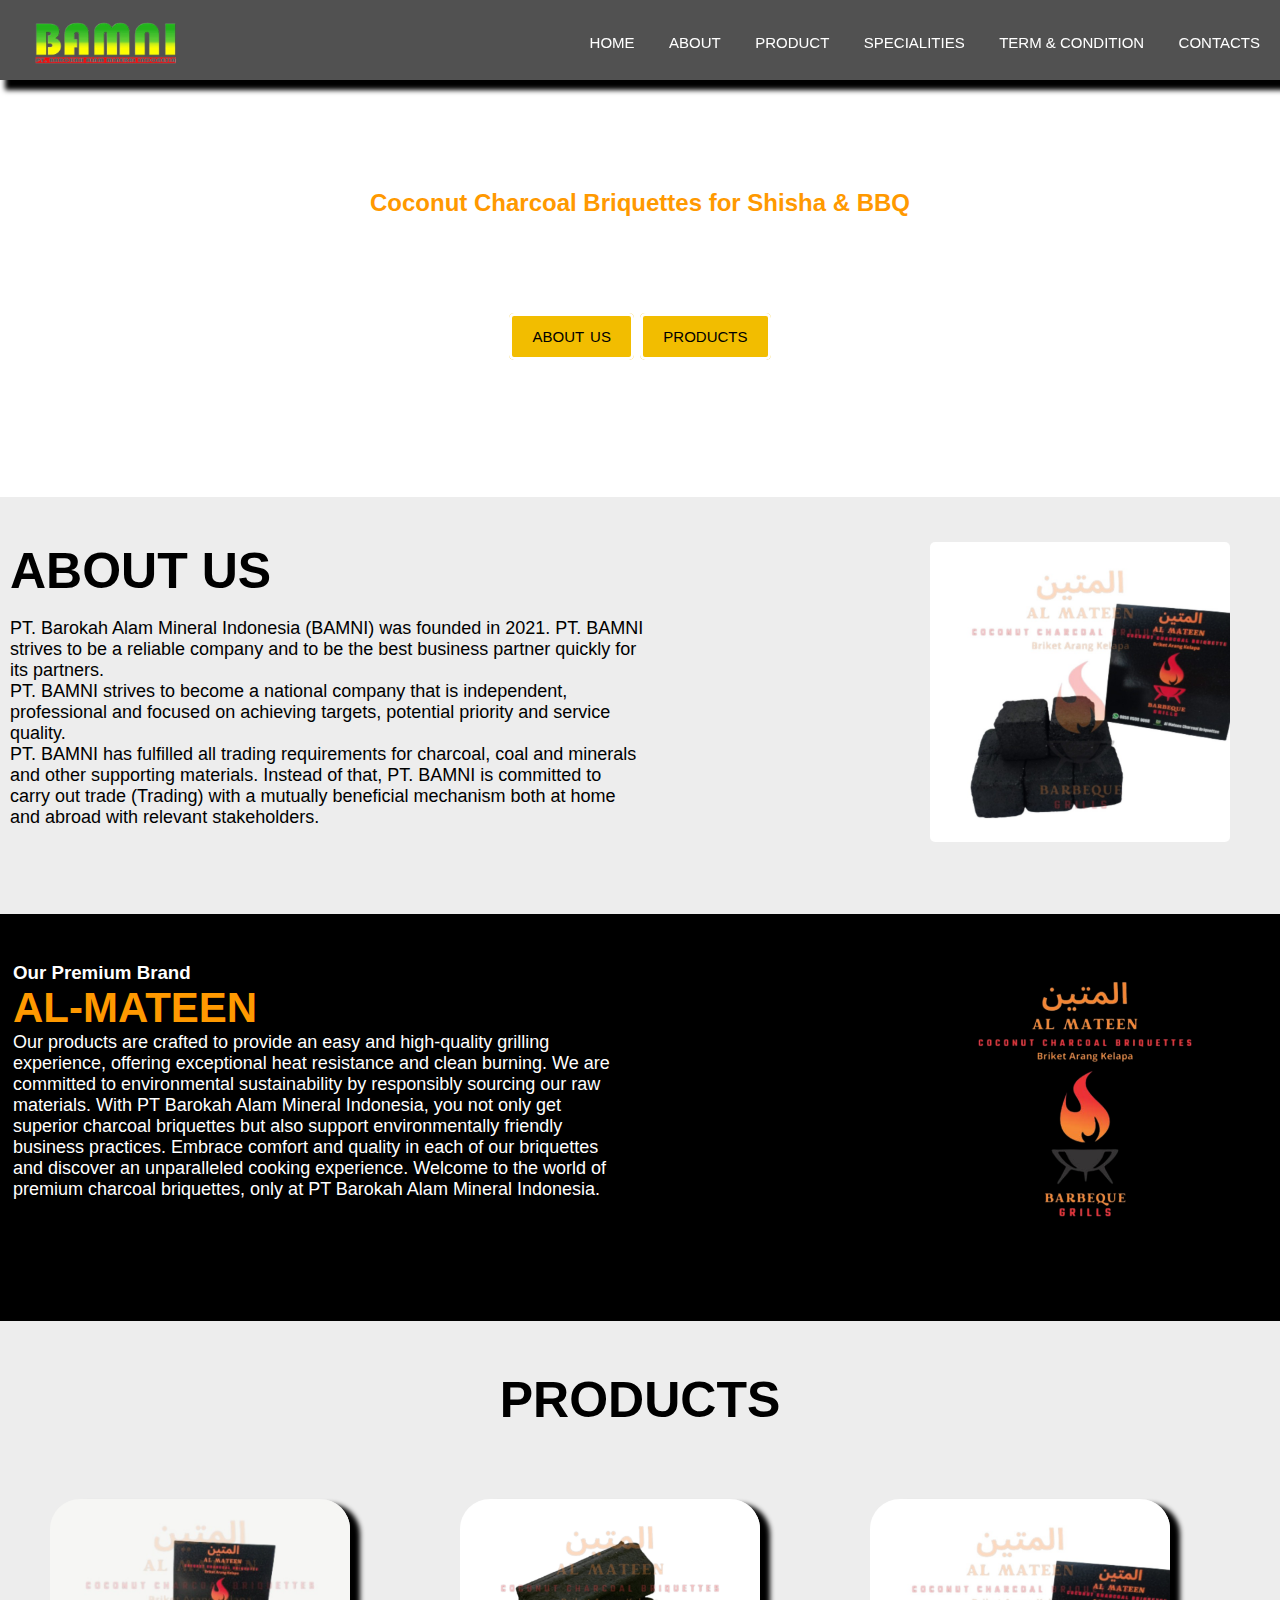
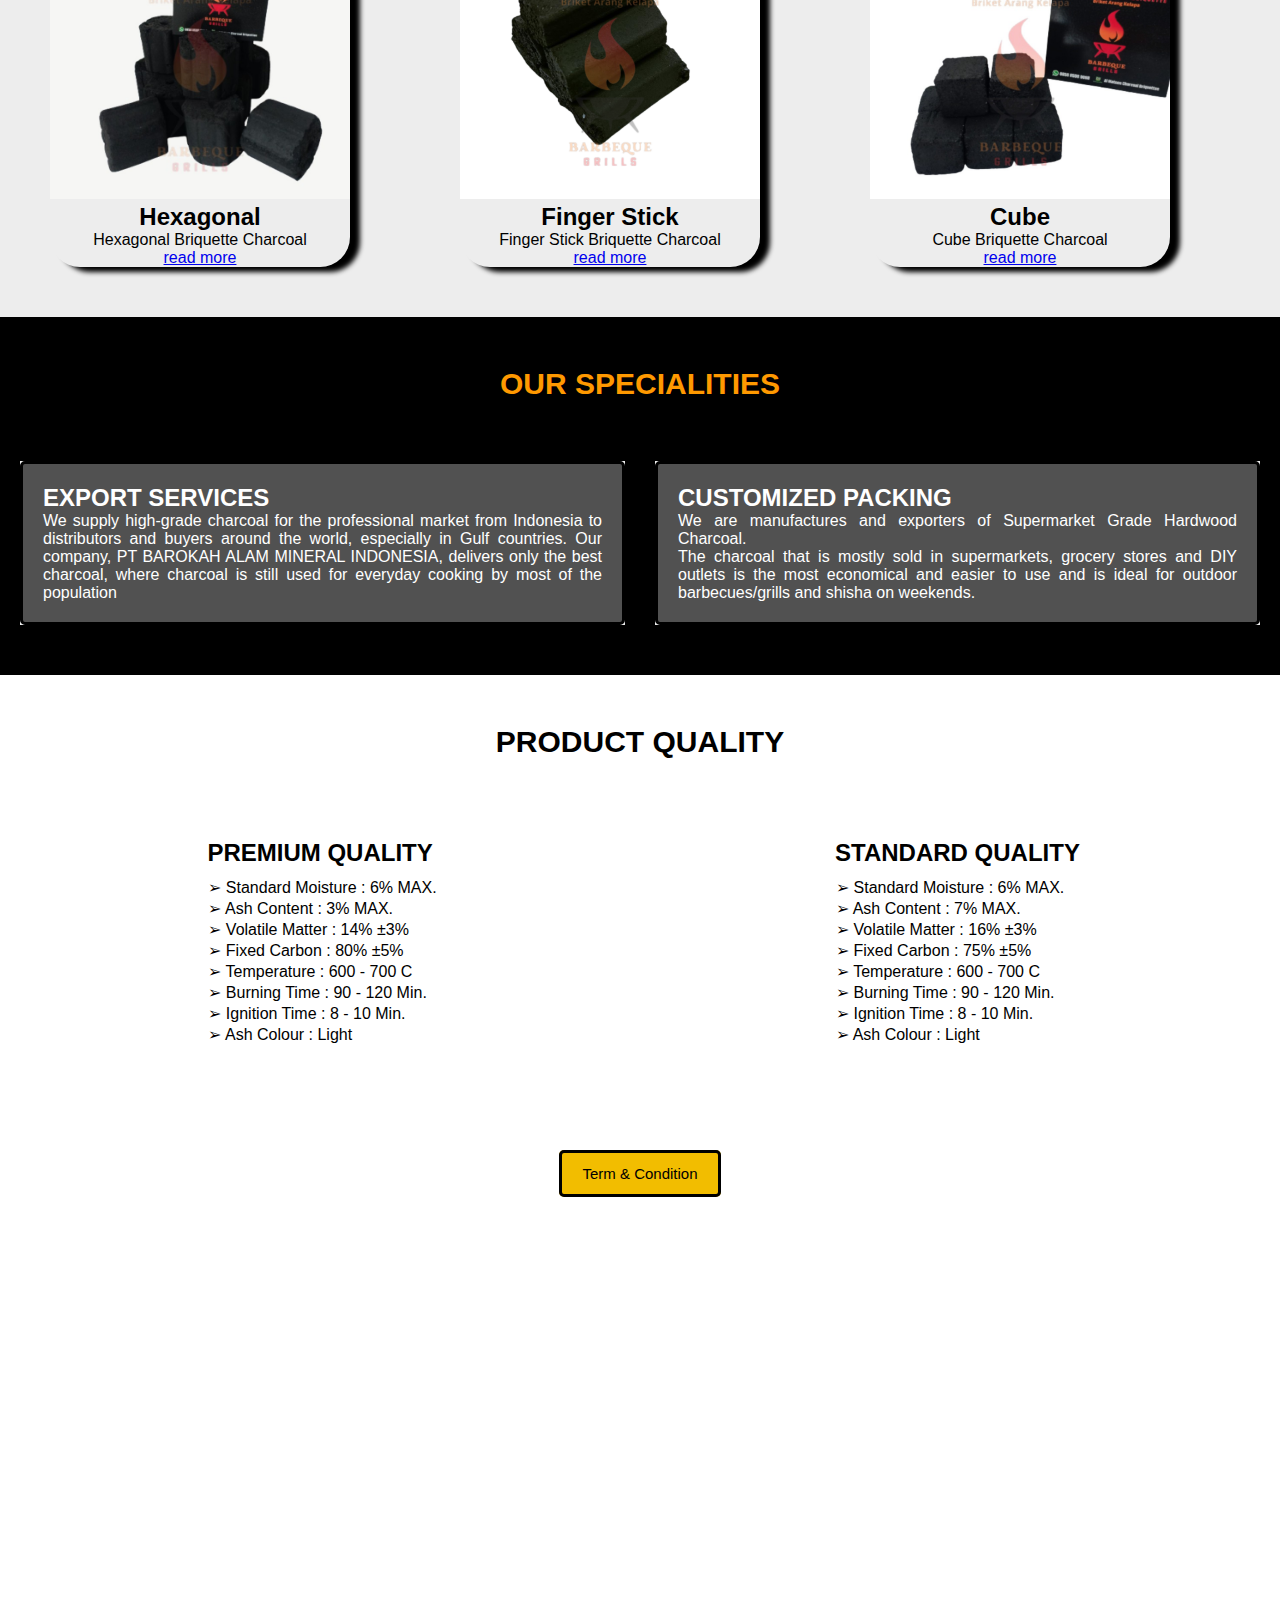
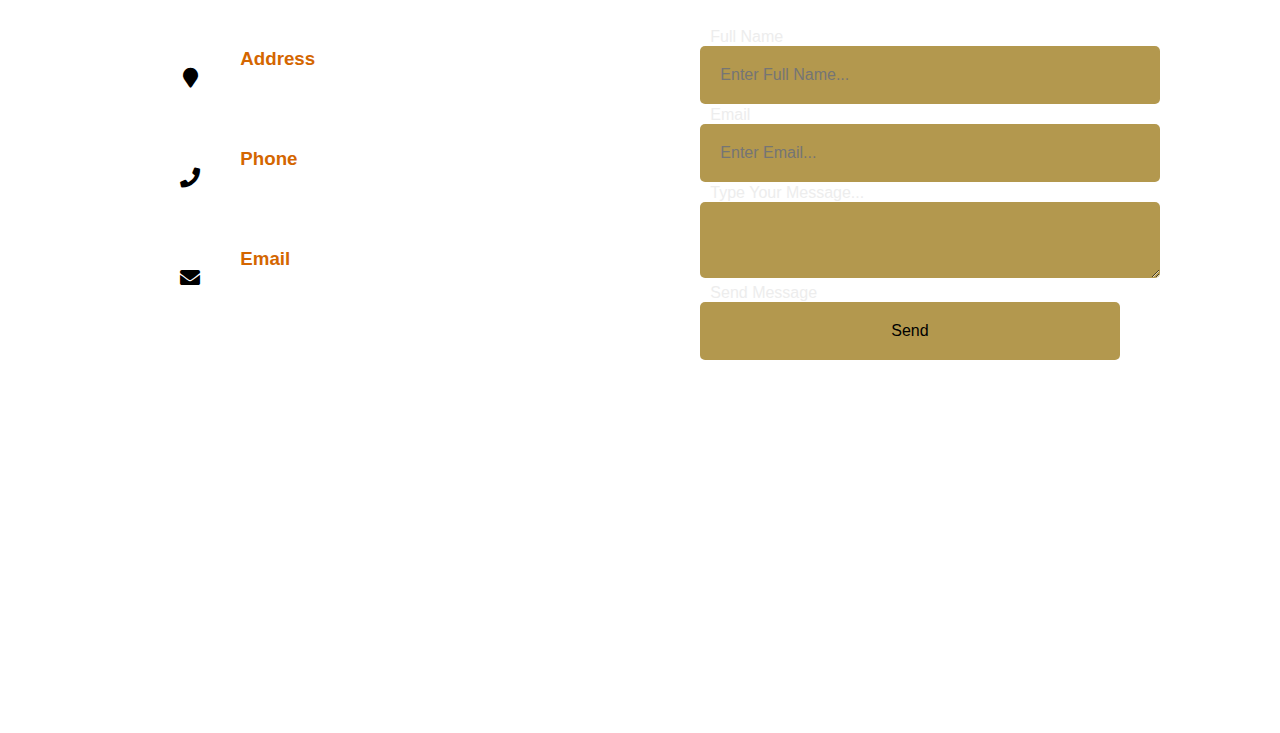
==== index.html @ f311e5d0 "first commit" ====
<!DOCTYPE html>
<html lang="en">
<head>
   
     <meta charset="UTF-8">
    <meta http-equiv="X-UA-Compatible" content="IE=edge">
    <meta name="viewport" content="width=device-width, initial-scale=1.0">
    <link rel="icon" href="WhatsApp_Image_2023-11-09_at_11.37.47-removebg-preview.png">
    <title>BAMNI</title>
    <link rel="stylesheet" href="https://stackpath.bootstrapcdn.com/font-awesome/4.7.0/css/font-awesome.min.css" integrity="sha384-wvfXpqpZZVQGK6TAh5PVlGOfQNHSoD2xbE+QkPxCAFlNEevoEH3Sl0sibVcOQVnN" crossorigin="anonymous">
    <link rel="stylesheet" type="text/css" href="style.css">
    <link rel="stylesheet" href="https://cdnjs.cloudflare.com/ajax/libs/font-awesome/5.15.3/css/all.min.css"/>
    <script src="https://smtpjs.com/v3/smtp.js"></script>


</head>
<body>
    <header>
        <div class="nav">
        <input type="checkbox" id="check">
        <label for="check" class="checkbtn">
          <i class="fas fa-bars"></i>
        </label>
        <label class="logo"><a href="index.html"><img src="WhatsApp_Image_2023-11-09_at_11.37.47-removebg-preview.png" ></a></label>
        <ul>
          <li><a class="active" href="#">Home</a></li>
          <li><a href="#forabout">About</a></li>
          <li><a href="#products">Product</a></li>
          <li><a href="#specialities">Specialities</a></li>
          <li><a href="term.html">Term & Condition</a></li>
          <li><a href="#contact">Contacts</a></li>

        </ul>
    </div>
    </header> 
<section id="aboutdiv">
        <div class="about">
            <div class="gambar">
                <!-- <img src="testing.jpeg"/> -->
                </div>
            <h2>Coconut Charcoal Briquettes for Shisha & BBQ</h2>
            <p>Wholesale Large Supply of Hookah Coals With Your Brand Directly From an Indonesian Coconut Charcoal Shell Manufacturer</p>
            <div class="button">
                <a href="#forabout">ABOUT US</a>
                <a href="#products">PRODUCTS</a>
            </div>
        </div>
    </section>

 <section id="forabout">       
    <div class="forAbout">
        <div class="text-box2">
        <h4>ABOUT US</h4>
            <br><p>PT. Barokah Alam Mineral Indonesia (BAMNI) was founded in 2021. PT. BAMNI strives to be a reliable company and  to be the best business partner quickly for its partners.
                <br>PT. BAMNI strives to become a national company that is independent, professional and focused on achieving targets, potential priority and service quality.
                <br>PT. BAMNI has fulfilled all trading requirements for charcoal, coal and minerals and other supporting materials. Instead of that, PT. BAMNI is committed to carry out trade (Trading) with a mutually beneficial mechanism both at home and abroad with relevant stakeholders.</p>
        </div>
        <div class="text-box2">
            <img src="cube.jpeg" alt="">
    </div>
</section>
    <div class="wrapper">
        <div class="text-box">
            <h3>Our Premium Brand</h3>
            <h2>AL-MATEEN</h2>
            <p>Our products are crafted to provide an easy and high-quality grilling experience, offering exceptional heat resistance and clean burning. We are committed to environmental sustainability by responsibly sourcing our raw materials. With PT Barokah Alam Mineral Indonesia, you not only get superior charcoal briquettes but also support environmentally friendly business practices. Embrace comfort and quality in each of our briquettes and discover an unparalleled cooking experience. Welcome to the world of premium charcoal briquettes, only at PT Barokah Alam Mineral Indonesia.</p>
        </div>
        <div class="text-box">
            <img src="logo-almateen.png" alt="">
        </div>
    </div>


        

                                        <!-- PRODUCTS -->
<section id="products">
     <div class="containers">
        <h1>PRODUCTS</h1>
        <main class="grid">
            <article>
                <img src="hexagonal.jpg" width="300px" height="300px">
                <div class="konten">
                    <h2>Hexagonal</h2>
                    <p>Hexagonal Briquette Charcoal</p>
                    <p><a href="hexagonal.html">read more</a></p>
                </div>
            </article>
            <article>
                <img src="fingersticknew.png"width="300px" height="300px">
                <div class="konten">
                    <h2>Finger Stick</h2>
                    <p>Finger Stick Briquette Charcoal</p>
                    <p><a href="fingerstick.html">read more</a></p>

                </div>
            </article>
            <article>
                <img src="cube.jpeg"width="300px" height="300px">
                <div class="konten">
                    <h2>Cube</h2>
                    <p>Cube Briquette Charcoal</p>
                    <p><a href="cube.html">read more</a></p>

                </div>
            </article>
        </main>
     </div>
    </section>


                                        <!-- SPECIALITIES -->

   
<section id="specialities">
    <div class="specialities">
        <h1>OUR SPECIALITIES</h1>
        <div class="special">  
            <article>
            <div class="serv">
                <h2>EXPORT SERVICES</h2>
                <p>We supply high-grade charcoal for the professional market from Indonesia to distributors and buyers around the world, especially in Gulf countries. Our company, PT BAROKAH ALAM MINERAL INDONESIA, delivers only the best charcoal, where charcoal is still used for everyday cooking by most of the population</p>
            </div>
            </article>
            <article>
                <div class="serv">
                    <h2>CUSTOMIZED PACKING</h2>
                    <p> We are manufactures and exporters of Supermarket Grade Hardwood Charcoal. <br> The charcoal that is mostly sold in supermarkets, grocery stores and DIY outlets is the most economical and easier to use and is ideal for outdoor barbecues/grills and shisha on weekends.</p>
                </div>
            </article>       
        </div>
    </div>
</section>

<section id="qualities">
    <div class="quality">
        <h1>PRODUCT QUALITY</h1>
            <div class="qualy">
                <article>
                    <div class="qual">
                        <h2>PREMIUM QUALITY</h2>
                        <!-- <ul> -->
                            <p>➢ Standard Moisture : 6% MAX.</p>
                            <p>➢ Ash Content : 3% MAX.</p>
                            <p>➢ Volatile Matter : 14% ±3%</p>
                            <p>➢ Fixed Carbon : 80% ±5%</p>
                            <p>➢ Temperature : 600 - 700 C</p>
                            <p>➢ Burning Time : 90 - 120 Min.</p>
                            <p>➢ Ignition Time : 8 - 10 Min.</p>
                            <p>➢ Ash Colour : Light</p>
                        <!-- </ul> -->
                    </div>
                </article>
                <article>
                    <div class="qual">
                        <h2>STANDARD QUALITY</h2>
                        <!-- <ul> -->
                            <p>➢ Standard Moisture : 6% MAX.</p>
                            <p>➢ Ash Content : 7% MAX.</p>
                            <p>➢ Volatile Matter : 16% ±3%</p>
                            <p>➢ Fixed Carbon : 75% ±5%</p>
                            <p>➢ Temperature : 600 - 700 C</p>
                            <p>➢ Burning Time : 90 - 120 Min.</p>
                            <p>➢ Ignition Time : 8 - 10 Min.</p>
                            <p>➢ Ash Colour : Light</p>
                        <!-- </ul> -->
                    </div>
                </article>
            </div>
    </div>
</section>
    <div class="tc">
        <a href="term.html">Term & Condition</a>
        <!-- <a href="#">PRODUCTS</a> -->
    </div>

<section id="contact">
<section class="contact">
    <div class="content">
        <h2>Contact Us</h2>
        <p>Have a question? We love helping others. Feel free to get in touch with us if you have any queries or suggestions.</p>
    </div>
    <div class="container">
        <div class="contactInfo">
            <div class="box">
                <div class="icon"><i class="fa fa-map-marker" aria-hidden="true"></i>
                </div>
                <div class="text">
                    <h3>Address</h3>
                    <p><a href="https://maps.app.goo.gl/4wW73CQ1NqBWmDi66" target="_blank">➢ Marketing Office : Ruko Sentra Menteng Blok MN No.11Bintaro Joya Sektor VII Tangerang SelatanBanten 15224</p></a>
                </div>
            </div>
            <div class="box">
                <div class="icon"><i class="fa fa-phone" aria-hidden="true"></i></div>
                <div class="text">
                    <h3>Phone</h3>
                    <p><a href="https://wa.me/6281284448394?text=Halo%20Mr%20Khalid,%20i%20am%20interested%20in%20your%20product." target="_blank">➢ +62 812-8444-8394</a></p>
                </div>
            </div>
         
            <div class="box">
                <div class="icon"><i class="fa fa-envelope" aria-hidden="true"></i></div>
                <div class="text">
                    <h3>Email</h3>
                    <p><a href="mailto:khalid@bami.co.id" target="_blank">➢ khalid@bami.co.id</a></p>
                </div>
            </div>
        </div>
        <div class="contactForm">
            <form id="submit" action="#">
            <!-- <form onsubmit="sendEmail(); reset(); return false;"> -->
                <h2>Send Message</h2>
                <div class="inputBox">
                    <span>Full Name</span>
                    <input type="text" id="fname" placeholder="Enter Full Name..." required="required">
                </div>
                <div class="inputBox">
                    <span>Email</span>
                    <input type="email" id="gmail" placeholder="Enter Email..." required="required">
                </div>
                <div class="inputBox">
                    <span>Type Your Message...</span>
                    <textarea id="msg" type="text" placeholder="Enter Your Message..." required="required"> </textarea>
                </div>
                <div class="inputBox">
                    <span>Send Message</span>
                <input type="submit" value="Send">
                </div>
            </form>
        </div>
    </div>


    
    
    <script src="./script.js"></script>
</body>

<div class="footer">
    <p>&copy; 2021 PT BAROKAH ALAM MINERAL INDONESIA</p>
</div>
</html>
---- style.css ----
*, html, body{
    margin: 0;
    padding: 0; 
    font-family: "Roboto", sans-serif;
    max-width: 150%;
    /* overflow-x: hidden; */

}

/* INI REFERENSI BARU */

.nav{
    position: fixed;
    background: #515151;
    height: 80px;
    width: 100%;
    z-index: 999;
    box-shadow: 10px 5px 5px 5px #000;

  }
  label.logo{
    color: white;
    font-size: 30px;
    line-height: 80px;
    padding: 0 30px;
    font-weight: bold;
  }
  .logo img{
    width: 150px;
    padding-top: 20px;
  }
  .nav ul{
    float: right;
    margin-right: 5px;
  }
  .nav ul li{
    display: inline-block;
    line-height: 85px;
    margin: 0 5px;
  }
  .nav ul li a{
    color: white;
    font-size: 15px;
    padding: 5px 10px;
    border-radius: 3px;
    text-transform: uppercase;
    text-decoration: none;
  }
  /* a.active,a:hover{
    background: #000000;
    transition: .5s;
  } */
.nav ul li a:hover{
    background: #000000;
    transition: .5s;
  }

  .checkbtn{
    font-size: 30px;
    color: white;
    float: right;
    line-height: 80px;
    margin-right: 40px;
    cursor: pointer;
    display: none;
  }
  #check{
    display: none;
  }
  @media (max-width: 952px){
    label.logo{
      font-size: 30px;
      padding-left: 50px;
    }
    .nav ul li a{
      font-size: 16px;
    }
  }
  @media (max-width: 950px){
    .checkbtn{
      display: block;
    }
    ul{
      position: fixed;
      width: 100%;
      height: 100vh;
      background: #2c3e50;
      top: 80px;
      left: -100%;
      text-align: center;
      transition: all .5s;
    }
    .nav ul li{
      display: block;
      margin: 50px 0;
      line-height: 30px;
    }
    .nav ul li a{
      font-size: 20px;
    }
    a:hover,a.active{
      background: none;
      color: #0082e6;
    }
    #check:checked ~ ul{
      left: 0;
    }
  }

 



/* COCONUT BRIQUETTE FOR SISHA BBQ */
.about h2{
    color: #FF9900;
    text-align: center;
    padding-top: 5cm;
    /* background-color: #EDEDED; */

}

.about {
    background: url(assets/testing.jpeg);
}


#aboutdiv p {
    text-align: center;
    text-indent: 30px;
    line-height: 25px;
    color: #fff;
    padding-top: 10px;
    /* background-color: #EDEDED; */
}

.button {
    text-align: center;
    /* /* background-color: #EDEDED; */
    padding-bottom: 4cm;
    padding-top: 2cm;
    word-spacing: 2px;
    
}

.button > a {
    font-family: sans-serif;
    font-size: 15px;
    background: #F2BD00;
    color: #000;
    border: white 3px solid;
    border-radius: 5px;
    padding: 12px 20px;
    text-decoration: none;
    margin-top: 10px;
}


/* INI PUNYA ABOUT US */
.forAbout{
    display: grid;
    grid-template-columns: repeat(2,1fr);
    background-color: #EDEDED;
    padding-left: 10px;
    padding-bottom: 8vh;
    padding-top: 5vh;

}
.forAbout img {
    

    max-width: 300px;
    float: right;
    justify-content: end;
    /* border: #000 3px solid; */
    border-radius: 5px;
    /* margin-left: 100px; */
    margin-right: 50px;


}

.forAbout h4 {
    font-size: 50px;
}
.forAbout p {
    width: 100%;
    font-size: 18px;
}



.wrapper {
    display: grid;
    grid-template-columns: repeat(2,1fr);
    /* display: flex;
    justify-content: center;
    align-items: center; */
    border: black 3px solid;
    background-color: #000;
    /* min-height: 100vh; */
    /* margin: 5px 0; */
    padding-left: 10px;
    /* padding-right: 59vh; */
    padding-bottom: 8vh;
    padding-top: 5vh;
}

.wrapper >img{
    /* max-width: 200px; */
    float: right;
    justify-content: end;
    border: #000 3px solid;
    border-radius: 5px;
    /* margin-left: 100px; */
    margin-right: 50px;
}

.text-box h3{
    color: #fff;
}

.text-box h2 {
    font-size: 42px;
    color: #FF9900;
}

.text-box p {
    font-size: 18px;
    width: 95%;
    color: #fff;
}

.text-box img {
    /* font-size: 18px; */
    max-width: 280px;
    color: #fff;
    padding-left: 300px;
}



                                    /* PRODUCT */




.grid {
    display: grid;
    grid-template-columns: repeat(3,1fr);
    /* margin-bottom: 20px; */
    /* margin: 10px 30px 10px 90px; */
    align-items: center;
    padding-left: 50px;
    padding-right: 50px;
    grid-gap: 50px;
    padding-top: 20px;
    padding-bottom: 50px;
    /* background-color: #EDEDED; */
}

.grid > article {
    box-shadow: 10px 5px 5px 0px #000;
    border-radius: 30px;
    text-align: center;
    background: #EDEDED;
    width: 300px;
    transition: transform;
}

.grid > article img {
    border-top-left-radius: 30px;
    border-top-right-radius: 30px;
}

.grid > article:hover {
    transform: scale(1.1);
}

@media(max-width:1000px){
    .grid{
        grid-template-columns: repeat(2,1fr);
    }
    .text-box img {
        /* font-size: 18px; */
        max-width: 200px;
        color: #fff;
        padding-right: 2px;
        /* padding-left: 20%; */
        margin-right: -100%;
    }

    
}
@media(max-width:800px){
    .grid{
        grid-template-columns: repeat(2,1fr);
    }
    /* .wrapper{
        grid-template-columns: repeat(1,1fr);
    } */
    .text-box img {
        /* font-size: 18px; */
        max-width: 280px;
        color: #fff;
        padding-left: 20%;
    }


    
}

@media(max-width:720px){
    .grid{
        grid-template-columns: repeat(1,1fr);
    }
    .forAbout {
        grid-template-columns: repeat(1,1fr);
    }
    /* .wrapper{
        grid-template-columns: repeat(1,1fr);
    } */
    .text-box img {
        /* font-size: 18px; */
        max-width: 300px;
        color: #fff;
        padding-left: 1%;
    }
    .wrapper {
        display: grid;
        grid-template-columns: repeat(1,1fr);
    }


    
}

@media(max-width:500px){
    .grid {
        display: grid;
        grid-template-columns: repeat(1,1fr);
        margin: 10px 25px 10px 25px;
        /* margin: 8%; */
        align-items: center;
        grid-gap: 30px;
        padding-left: 5px;
        padding-right: 50px;
        padding-top: 10px;
        padding-bottom: 100px;
    }
    .text-box img {
        /* font-size: 18px; */
        max-width: 300px;
        color: #fff;
        /* padding-left: 20%; */
    }
    
}
.containers img{
    object-fit: cover;
}

.containers {
    background-color: #EDEDED;
    
}
.containers h1 {
    text-align: center;
    display: flex;
    padding-top: 50px;
    padding-bottom: 50px;
    justify-content: center;
    align-items: center;
    font-size: 50px;
}








.desc {
width: 70%;
 text-align: justify;
 -webkit-column-count: 3; /* support Chrome, Safari, Opera */
 -moz-column-count: 3; /* support Firefox */
 column-count : 3;
 /*lebar column*/
 -webkit-column-width: 100px; /* support Chrome, Safari, Opera */
 -moz-column-width: 100px; /* support Firefox */
 column-width :100px;
 background-color: #EDEDED;
 /*jarak column dengan column yang lain*/
 -webkit-column-gap : 20px;
 -moz-column-gap : 20px;
 column-gap : 20px;	
 padding-left: 90px;
 padding-bottom: 20px;
 
}
.read ul > li > a {
    background-color: #EDEDED;
    padding-left: 200px;
    padding-right: 30px;
    padding-bottom: 10px;
    padding-top: 0px;
    text-decoration: none;
    text-align: center;
    align-items: center;
}

/* SPECIALITIES */

.special {
    display: grid;
    grid-template-columns: repeat(2,1fr);
    /* margin: 80px; */
    padding-left: 20px;
    padding-right: 20px;
    align-items: center;
    grid-gap: 30px;
    padding-top: 50px;
    padding-bottom: 50px;
    background-color: #000;

}

.serv {
    border: black 3px solid;
    color: #fff;
    background: #515151;
    padding: 20px;
    border-radius: 5px;
    grid-gap: 30px;
    


}

.special article {
    text-align: justify;
    background: #EDEDED;
    /* width: 300px; */
    transition: transform;
}

.serv p {
    font-size: 16px;
    text-align: justify;
}

.specialities  h1 {
    padding-top: 50px;
    background-color: #000;
    text-align: center;
    align-items: center;
    font-size: 30px;
    padding-bottom: 10px;
    padding-left: 20px;
    padding-right: 20px;
    color: #FF9900;
}

@media(max-width:1000px){
    .special{
        grid-template-columns: repeat(1,1fr);
    }
  
}



                             /* QUALITY !!! */


.qualy {
    display: grid;
    grid-template-columns: repeat(2,1fr);
    /* margin: 80px; */
    padding-left: 20px;
    padding-right: 20px;
    align-items: center;
    grid-gap: 30px;
    padding-top: 50px;
    padding-bottom: 50px;
    /* background-color: #000; */

}

.qual {
    /* border: black 3px solid; */
    color: #fff;
    /* background: #515151; */
    padding: 20px;
    border-radius: 5px;
    grid-gap: 30px;
    


}

.qualy article {
    text-align: justify;
    color: #000;
    align-items: center;
    justify-content: center;
    display: flex;
    transition: transform;
}

.qual p {
    font-size: 16px;
    color: #000;
    padding: 1px;
}

.quality  h1 {
    padding-top: 50px;
    /* background-color: #000; */
    text-align: center;
    align-items: center;
    font-size: 30px;
    padding-bottom: 10px;
    padding-left: 20px;
    padding-right: 20px;
    /* color: #FF9900; */
}

.qual > h2 {
    color: #000;
    padding-bottom: 10px;
}

@media (max-width: 1000px){
    .qualy {
        grid-template-columns: repeat(1,1fr);

    }
}


.tc {
    text-align: center;
    /* /* background-color: #EDEDED; */
    /* padding-bottom: 4cm; */
    padding-top: 50px;
    
}

.tc > a {
    font-family: sans-serif;
    font-size: 15px;
    background: #F2BD00;
    color: #000;
    border: black 3px solid;
    border-radius: 5px;
    padding: 12px 20px;
    text-decoration: none;
    margin-top: 10px;
}







.right {
    display: flex;
    flex: 1;
    height: 460px;
    background-color: #ffffff;
    justify-content: center;
    align-items: center;
}

.left {
    display: flex;
    flex: 1;
    height: 522px;
    justify-content: center;
    align-items: center;
    color: #ffffff;
}


.left-container {
    height: 50%;
    width: 80%;
    text-align: center;
    line-height: 22px
 } 

.left p {
    font-size: 0.9rem;
}

.right > .right-container > h2 {
    font-size: 2rem;
    margin-bottom: 1rem;
}

.right-container {
    width: 70%;
    text-align: center;
}






/* CONTACT US RESPONSIVE */

.contact{
    margin-top: 100px;
    position: relative;
    min-height: 100vh;
    padding: 100px 100px;
    padding-bottom: 50px;
    display: flex;
    justify-content: center;
    align-items: center;
    flex-direction: column;
    background:url(assets/testing.jpeg);
    background-size: cover;
}

.contact .content {
    max-width: 800px;
    text-align: center;
    text-decoration: none;
}

.contact .content h2 {
    font-size: 36px;
    font-weight: 500;
    color: #fff;
}

.contact .content p {
    font-weight: 300;
    color: #fff;
}

.container {
    width: 100%;
    display: flex;
    justify-content: center;
    align-items: center;
    margin-top: 30px;
}

.container a{
    color: #fff;
    width: 70%;
    text-decoration: none;
}



.container .contactInfo {
    width: 50%;
    display: flex;
    flex-direction: column;
}

.container .contactInfo .box{
   position: relative;
   padding: 20px 0;
   display: flex;
}

.container .contactInfo .box .icon{
    min-width: 60px;
    height: 60px;
    background: #fff;
    display: flex;
    justify-content: center;
    align-items: center;
    border-radius: 50%;
    font-size: 20px;
 }

 .container .contactInfo .box .text {
    display: flex;
    flex-direction: column;
    margin-left: 20px;
    font-size: 16px;
    color: #fff;
    font-weight: 300;
 }


.container .contactInfo .box .text h3 {
 font-weight: 800;
 color: #d46600;
}

.contactForm h2{
    font-size: 30px;
    color: #fff ;
    font-weight: 500;
}

 /* CUSTOM SENDIRI */
.contactForm span {
    color: #EDEDED;
    padding: 10px;
}

 input,
textarea {
    background-color: rgba(146, 107, 0, 0.695);
    border: none;
    padding: 20px 20px;
    margin-bottom: 2px;
    width: 100%;
    font-size: 1rem;
    border-radius: 5px;
}

.whatsapp img{
    max-width: 100px;
    padding-left: 150vh;
    /* position: relative; */
    /* position: absolute;
    text-align: justify; */
}
.whatsapp {
    /* width: 50%; */
    /* position: fixed  ; */
    text-align: justify;
    right: 1px;
    left: 92%;
    /* padding-left: 50%; */
    /* margin-left: 20%; */
    /* text-align: justify; */
}



.whatsapp a{
    /* width: 50%; */
    position: fixed;
    /* text-align: justify; */
}

.footer p {
    /* border: 5px #fff solid ; */
    margin-top: 200px;
    color: #fff;
    /* margin-bottom: -50px; */
}

@media (max-width:600px){
    .contact {
    margin-top: 100px;
    /* position: relative; */
    min-height: 50vh;
    padding: 10px 10px;
    display: flex;
    justify-content: center;
    align-items: justify;

    }
    .container .contactInfo .box{
        position: relative;
        padding: 20px 0;
        display: flex;
     }
     .container .contactInfo .box .text {
        display: flex;
        flex-direction: column;
        margin-left: 5px;
        margin-right: 40px;
        font-size: 15px;
        color: #fff;
        font-weight: 150;
     }
     .contactForm h2{
        font-size: 25px;
        color: #fff ;
        font-weight: 250;
    }
    input,
    textarea {
        background-color: rgba(146, 107, 0, 0.695);
        border: none;
        padding: 20px 20px;
        margin-bottom: 2px;
        width: 70%;
        font-size: 1rem;
    }

    
}

html{
    scroll-behavior: smooth;
}

 /* CUSTOM SENDIRI */
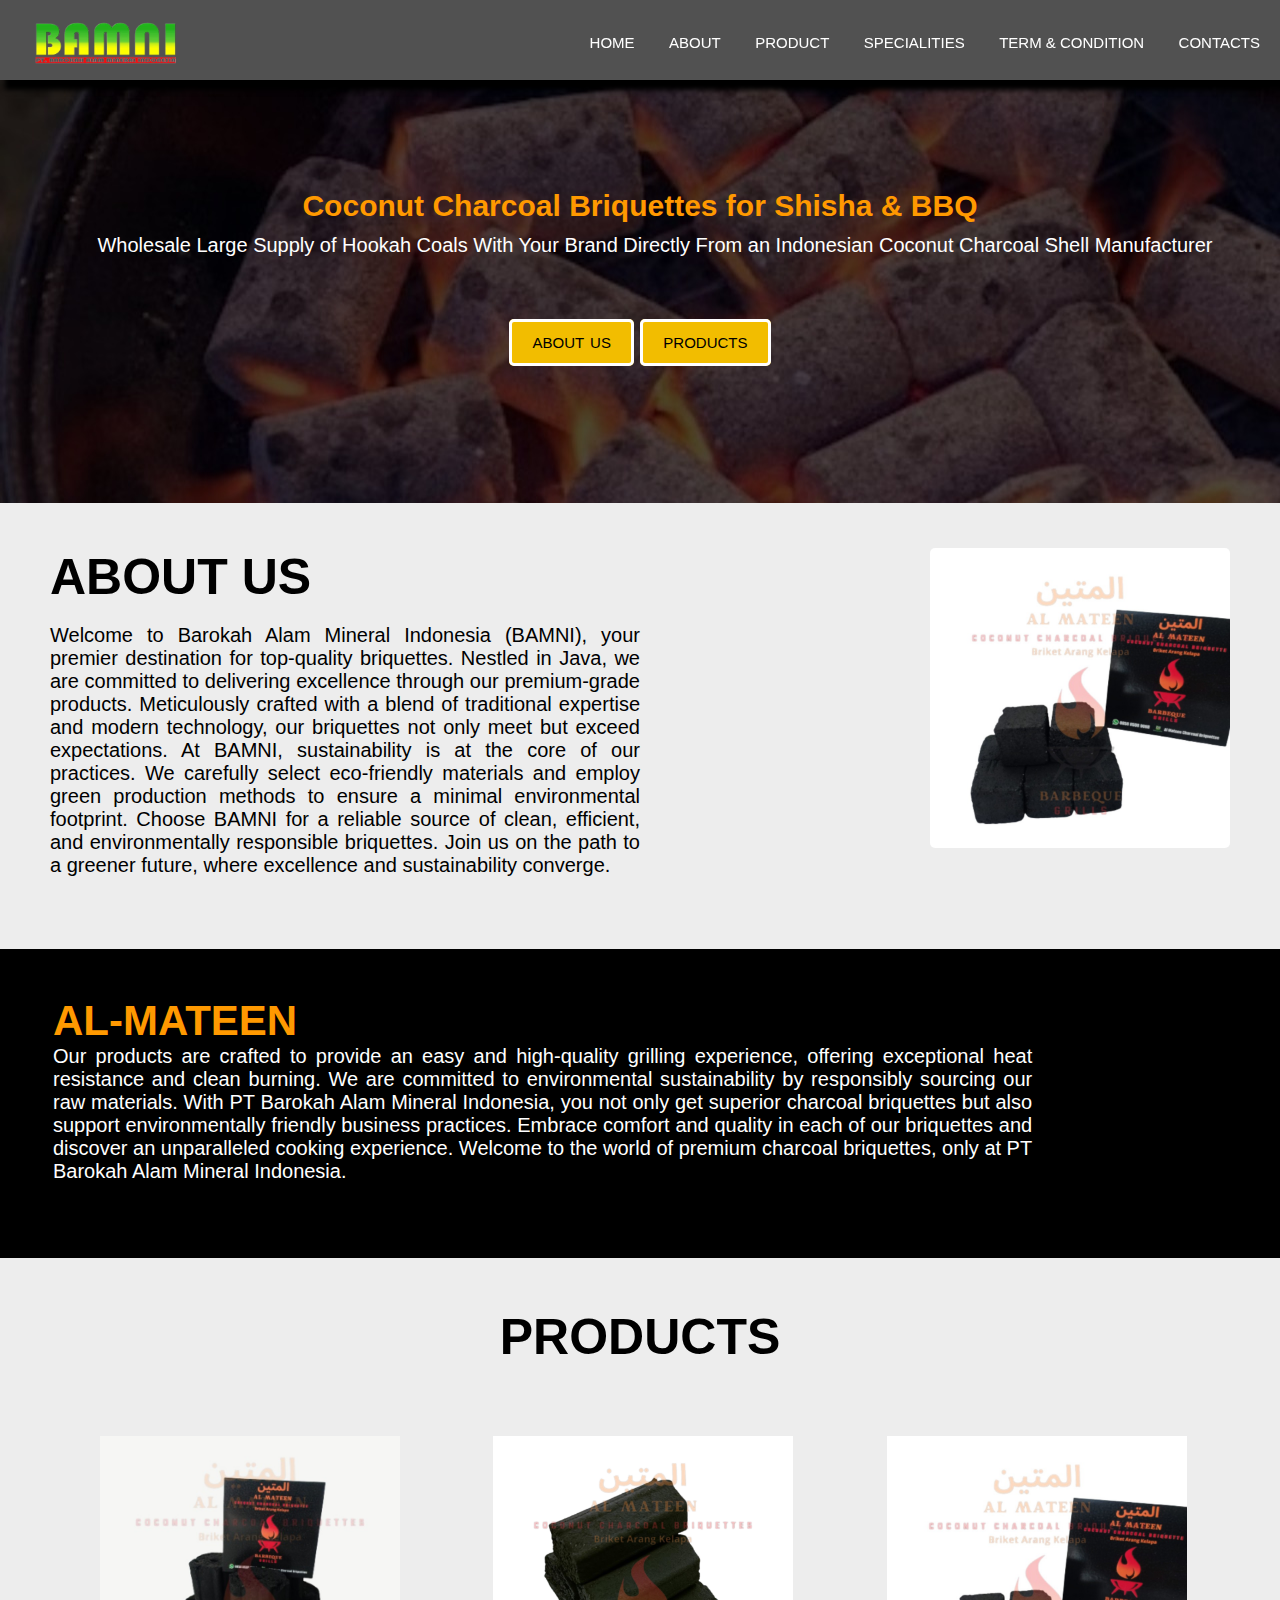
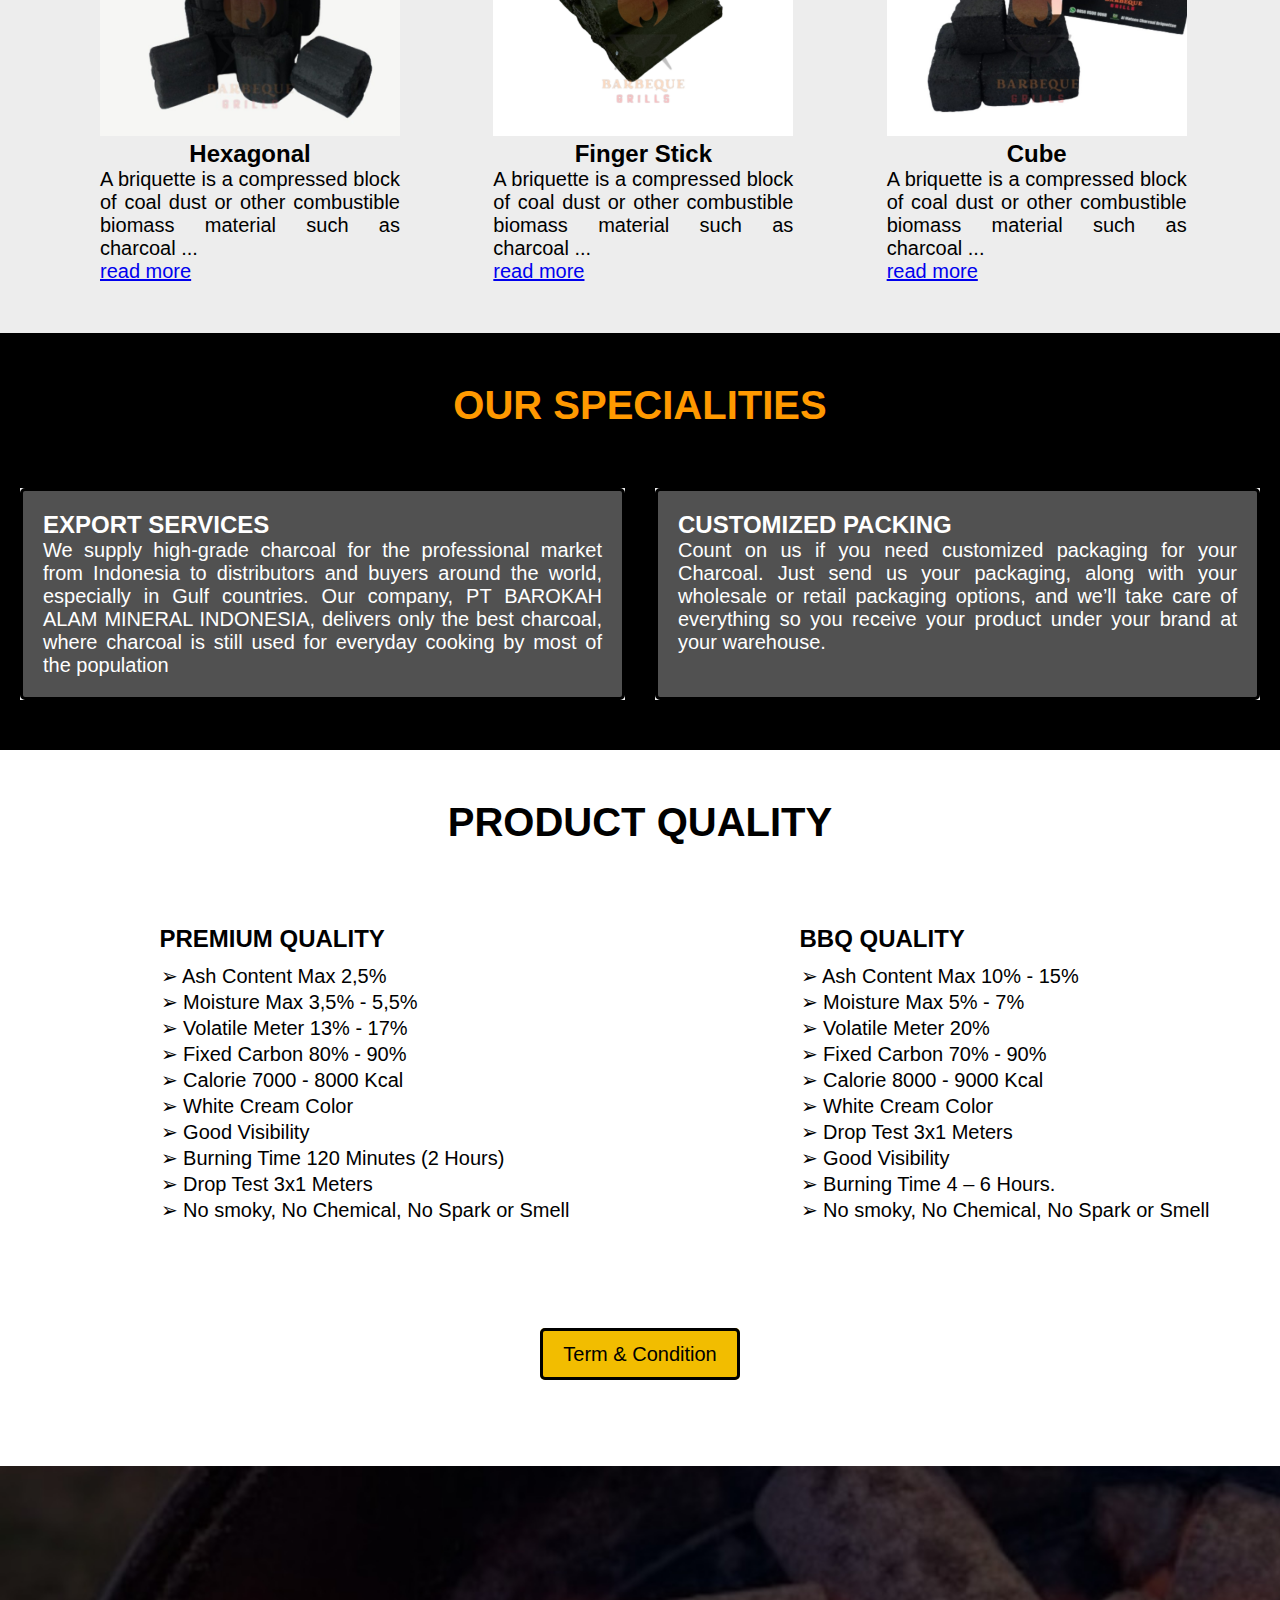
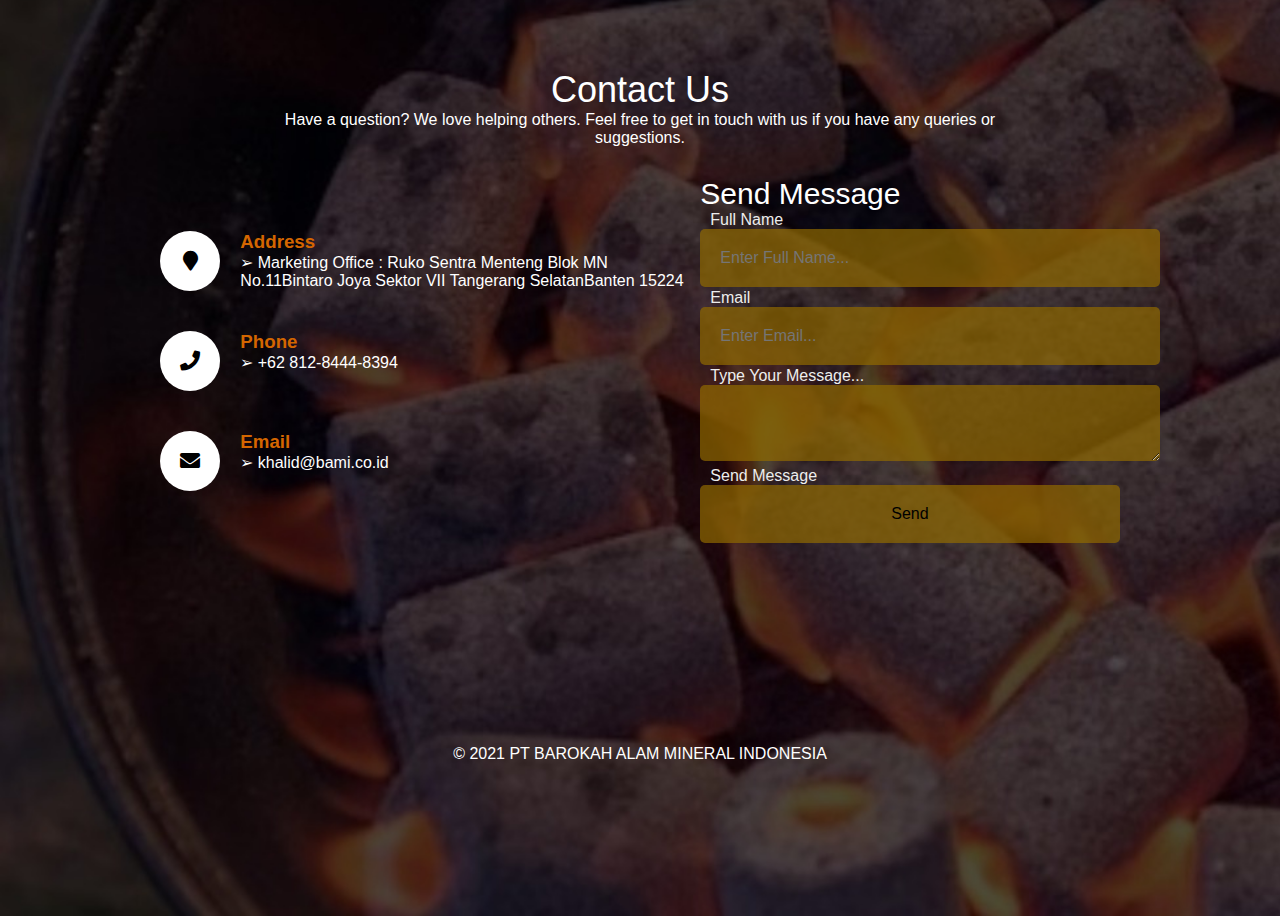
==== commit c19cc045: "Revisi" ====
--- a/index.html
+++ b/index.html
@@ -51,9 +51,8 @@
     <div class="forAbout">
         <div class="text-box2">
         <h4>ABOUT US</h4>
-            <br><p>PT. Barokah Alam Mineral Indonesia (BAMNI) was founded in 2021. PT. BAMNI strives to be a reliable company and  to be the best business partner quickly for its partners.
-                <br>PT. BAMNI strives to become a national company that is independent, professional and focused on achieving targets, potential priority and service quality.
-                <br>PT. BAMNI has fulfilled all trading requirements for charcoal, coal and minerals and other supporting materials. Instead of that, PT. BAMNI is committed to carry out trade (Trading) with a mutually beneficial mechanism both at home and abroad with relevant stakeholders.</p>
+            <br><p>Welcome to Barokah Alam Mineral Indonesia (BAMNI), your premier destination for top-quality briquettes. Nestled in Java, we are committed to delivering excellence through our premium-grade products. Meticulously crafted with a blend of traditional expertise and modern technology, our briquettes not only meet but exceed expectations.
+                At BAMNI, sustainability is at the core of our practices. We carefully select eco-friendly materials and employ green production methods to ensure a minimal environmental footprint. Choose BAMNI for a reliable source of clean, efficient, and environmentally responsible briquettes. Join us on the path to a greener future, where excellence and sustainability converge.</p>
         </div>
         <div class="text-box2">
             <img src="cube.jpeg" alt="">
@@ -61,13 +60,13 @@
 </section>
     <div class="wrapper">
         <div class="text-box">
-            <h3>Our Premium Brand</h3>
+            <!-- <h3>Our Premium Brand</h3> -->
             <h2>AL-MATEEN</h2>
             <p>Our products are crafted to provide an easy and high-quality grilling experience, offering exceptional heat resistance and clean burning. We are committed to environmental sustainability by responsibly sourcing our raw materials. With PT Barokah Alam Mineral Indonesia, you not only get superior charcoal briquettes but also support environmentally friendly business practices. Embrace comfort and quality in each of our briquettes and discover an unparalleled cooking experience. Welcome to the world of premium charcoal briquettes, only at PT Barokah Alam Mineral Indonesia.</p>
         </div>
-        <div class="text-box">
+        <!-- <div class="text-box">
             <img src="logo-almateen.png" alt="">
-        </div>
+        </div> -->
     </div>
 
 
@@ -82,7 +81,7 @@
                 <img src="hexagonal.jpg" width="300px" height="300px">
                 <div class="konten">
                     <h2>Hexagonal</h2>
-                    <p>Hexagonal Briquette Charcoal</p>
+                    <p>A briquette is a compressed block of coal dust or other combustible biomass material such as charcoal ...</p>
                     <p><a href="hexagonal.html">read more</a></p>
                 </div>
             </article>
@@ -90,7 +89,7 @@
                 <img src="fingersticknew.png"width="300px" height="300px">
                 <div class="konten">
                     <h2>Finger Stick</h2>
-                    <p>Finger Stick Briquette Charcoal</p>
+                    <p>A briquette is a compressed block of coal dust or other combustible biomass material such as charcoal ...</p>
                     <p><a href="fingerstick.html">read more</a></p>
 
                 </div>
@@ -99,7 +98,7 @@
                 <img src="cube.jpeg"width="300px" height="300px">
                 <div class="konten">
                     <h2>Cube</h2>
-                    <p>Cube Briquette Charcoal</p>
+                    <p>A briquette is a compressed block of coal dust or other combustible biomass material such as charcoal ...</p>
                     <p><a href="cube.html">read more</a></p>
 
                 </div>
@@ -125,7 +124,7 @@
             <article>
                 <div class="serv">
                     <h2>CUSTOMIZED PACKING</h2>
-                    <p> We are manufactures and exporters of Supermarket Grade Hardwood Charcoal. <br> The charcoal that is mostly sold in supermarkets, grocery stores and DIY outlets is the most economical and easier to use and is ideal for outdoor barbecues/grills and shisha on weekends.</p>
+                    <p>Count on us if you need customized packaging for your Charcoal. Just send us your packaging, along with your wholesale or retail packaging options, and we’ll take care of everything so you receive your product under your brand at your warehouse. <br><br></p>
                 </div>
             </article>       
         </div>
@@ -140,29 +139,35 @@
                     <div class="qual">
                         <h2>PREMIUM QUALITY</h2>
                         <!-- <ul> -->
-                            <p>➢ Standard Moisture : 6% MAX.</p>
-                            <p>➢ Ash Content : 3% MAX.</p>
-                            <p>➢ Volatile Matter : 14% ±3%</p>
-                            <p>➢ Fixed Carbon : 80% ±5%</p>
-                            <p>➢ Temperature : 600 - 700 C</p>
-                            <p>➢ Burning Time : 90 - 120 Min.</p>
-                            <p>➢ Ignition Time : 8 - 10 Min.</p>
-                            <p>➢ Ash Colour : Light</p>
+                            <p>➢ Ash Content Max 2,5%</p>
+                            <p>➢ Moisture Max 3,5% - 5,5%</p>
+                            <p>➢ Volatile Meter 13% - 17%</p>
+                            <p>➢ Fixed Carbon 80% - 90%</p>
+                            <p>➢ Calorie 7000 - 8000 Kcal</p>
+                            <p>➢ White Cream Color</p>
+                            <p>➢ Good Visibility</p>
+                            <p>➢ Burning Time 120 Minutes (2 Hours)</p>
+                            <p>➢ Drop Test 3x1 Meters</p>
+                            <p>➢ No smoky, No Chemical, No Spark or Smell</p>
+
+
                         <!-- </ul> -->
                     </div>
                 </article>
                 <article>
                     <div class="qual">
-                        <h2>STANDARD QUALITY</h2>
+                        <h2>BBQ QUALITY</h2>
                         <!-- <ul> -->
-                            <p>➢ Standard Moisture : 6% MAX.</p>
-                            <p>➢ Ash Content : 7% MAX.</p>
-                            <p>➢ Volatile Matter : 16% ±3%</p>
-                            <p>➢ Fixed Carbon : 75% ±5%</p>
-                            <p>➢ Temperature : 600 - 700 C</p>
-                            <p>➢ Burning Time : 90 - 120 Min.</p>
-                            <p>➢ Ignition Time : 8 - 10 Min.</p>
-                            <p>➢ Ash Colour : Light</p>
+                            <p>➢ Ash Content Max 10% - 15%</p>
+                            <p>➢ Moisture Max 5% - 7%</p>
+                            <p>➢ Volatile Meter 20%</p>
+                            <p>➢ Fixed Carbon 70% - 90%</p>
+                            <p>➢ Calorie 8000 - 9000 Kcal</p>
+                            <p>➢ White Cream Color</p>
+                            <p>➢ Drop Test 3x1 Meters</p>
+                            <p>➢ Good Visibility</p>
+                            <p>➢ Burning Time 4 – 6 Hours.</p>
+                            <p>➢ No smoky, No Chemical, No Spark or Smell</p>
                         <!-- </ul> -->
                     </div>
                 </article>
--- a/style.css
+++ b/style.css
@@ -116,12 +116,13 @@
     color: #FF9900;
     text-align: center;
     padding-top: 5cm;
+    font-size: 30px;
     /* background-color: #EDEDED; */
 
 }
 
 .about {
-    background: url(assets/testing.jpeg);
+    background: url(testing.jpeg);
 }
 
 
@@ -131,6 +132,7 @@
     line-height: 25px;
     color: #fff;
     padding-top: 10px;
+    font-size: 20px;
     /* background-color: #EDEDED; */
 }
 
@@ -156,12 +158,13 @@
 }
 
 
-/* INI PUNYA ABOUT US */
+                        /* INI PUNYA ABOUT US */
 .forAbout{
     display: grid;
     grid-template-columns: repeat(2,1fr);
     background-color: #EDEDED;
-    padding-left: 10px;
+    padding-left: 50px;
+    padding-right: 50px;
     padding-bottom: 8vh;
     padding-top: 5vh;
 
@@ -171,28 +174,33 @@
 
     max-width: 300px;
     float: right;
+    /* padding-left: 20px; */
     justify-content: end;
     /* border: #000 3px solid; */
     border-radius: 5px;
     /* margin-left: 100px; */
-    margin-right: 50px;
+    /* margin-left: 200px; */
 
 
 }
 
 .forAbout h4 {
     font-size: 50px;
+    /* margin-left: 150px; */
 }
 .forAbout p {
     width: 100%;
-    font-size: 18px;
-}
-
-
+    font-size: 20px;
+    text-align: justify;
+    /* padding-left: 20px; */
+}
+
+
+/* OUR PREMIUM BRAND */
 
 .wrapper {
-    display: grid;
-    grid-template-columns: repeat(2,1fr);
+    /* display: grid;
+    grid-template-columns: repeat(2,1fr); */
     /* display: flex;
     justify-content: center;
     align-items: center; */
@@ -200,21 +208,26 @@
     background-color: #000;
     /* min-height: 100vh; */
     /* margin: 5px 0; */
-    padding-left: 10px;
+    padding-left: 50px;
     /* padding-right: 59vh; */
     padding-bottom: 8vh;
     padding-top: 5vh;
 }
 
-.wrapper >img{
-    /* max-width: 200px; */
+/* .wrapper >img{
     float: right;
     justify-content: end;
     border: #000 3px solid;
     border-radius: 5px;
-    /* margin-left: 100px; */
     margin-right: 50px;
-}
+} */
+
+.wrapper p {
+    width: 80%;
+    font-size: 18px;
+}
+
+
 
 .text-box h3{
     color: #fff;
@@ -226,8 +239,9 @@
 }
 
 .text-box p {
-    font-size: 18px;
-    width: 95%;
+    font-size: 20px;
+    /* width: 100%; */
+    text-align: justify;
     color: #fff;
 }
 
@@ -251,7 +265,7 @@
     /* margin-bottom: 20px; */
     /* margin: 10px 30px 10px 90px; */
     align-items: center;
-    padding-left: 50px;
+    padding-left: 100px;
     padding-right: 50px;
     grid-gap: 50px;
     padding-top: 20px;
@@ -260,21 +274,26 @@
 }
 
 .grid > article {
-    box-shadow: 10px 5px 5px 0px #000;
-    border-radius: 30px;
+    /* box-shadow: 10px 5px 5px 0px #000; */
+    /* border-radius: 30px; */
     text-align: center;
     background: #EDEDED;
     width: 300px;
-    transition: transform;
-}
-
-.grid > article img {
+    /* transition: transform; */
+}
+
+/* .grid > article img {
     border-top-left-radius: 30px;
     border-top-right-radius: 30px;
-}
+} */
 
 .grid > article:hover {
     transform: scale(1.1);
+}
+
+.containers p {
+    text-align: justify;
+    font-size: 20px;
 }
 
 @media(max-width:1000px){
@@ -292,15 +311,11 @@
 
     
 }
-@media(max-width:800px){
+/* @media(max-width:800px){
     .grid{
         grid-template-columns: repeat(2,1fr);
     }
-    /* .wrapper{
-        grid-template-columns: repeat(1,1fr);
-    } */
     .text-box img {
-        /* font-size: 18px; */
         max-width: 280px;
         color: #fff;
         padding-left: 20%;
@@ -308,7 +323,7 @@
 
 
     
-}
+} */
 
 @media(max-width:720px){
     .grid{
@@ -317,11 +332,8 @@
     .forAbout {
         grid-template-columns: repeat(1,1fr);
     }
-    /* .wrapper{
-        grid-template-columns: repeat(1,1fr);
-    } */
-    .text-box img {
-        /* font-size: 18px; */
+   
+    /* .text-box img {
         max-width: 300px;
         color: #fff;
         padding-left: 1%;
@@ -329,7 +341,7 @@
     .wrapper {
         display: grid;
         grid-template-columns: repeat(1,1fr);
-    }
+    } */
 
 
     
@@ -447,7 +459,7 @@
 }
 
 .serv p {
-    font-size: 16px;
+    font-size: 20px;
     text-align: justify;
 }
 
@@ -456,7 +468,7 @@
     background-color: #000;
     text-align: center;
     align-items: center;
-    font-size: 30px;
+    font-size: 40px;
     padding-bottom: 10px;
     padding-left: 20px;
     padding-right: 20px;
@@ -477,12 +489,13 @@
 
 .qualy {
     display: grid;
+    text-align: center;
     grid-template-columns: repeat(2,1fr);
     /* margin: 80px; */
-    padding-left: 20px;
-    padding-right: 20px;
-    align-items: center;
-    grid-gap: 30px;
+    /* padding-left: 20px; */
+    /* padding-right: 20px; */
+    align-items: center;
+    /* grid-gap: 10px; */
     padding-top: 50px;
     padding-bottom: 50px;
     /* background-color: #000; */
@@ -493,9 +506,12 @@
     /* border: black 3px solid; */
     color: #fff;
     /* background: #515151; */
-    padding: 20px;
+    /* padding: 20px; */
+    padding: 20px 10px 20px 100px;
     border-radius: 5px;
     grid-gap: 30px;
+    justify-content: center;
+    align-items: center;
     
 
 
@@ -511,9 +527,10 @@
 }
 
 .qual p {
-    font-size: 16px;
+    font-size: 20px;
     color: #000;
     padding: 1px;
+    /* text-align: justify; */
 }
 
 .quality  h1 {
@@ -521,7 +538,7 @@
     /* background-color: #000; */
     text-align: center;
     align-items: center;
-    font-size: 30px;
+    font-size: 40px;
     padding-bottom: 10px;
     padding-left: 20px;
     padding-right: 20px;
@@ -551,7 +568,7 @@
 
 .tc > a {
     font-family: sans-serif;
-    font-size: 15px;
+    font-size: 20px;
     background: #F2BD00;
     color: #000;
     border: black 3px solid;
@@ -624,7 +641,7 @@
     justify-content: center;
     align-items: center;
     flex-direction: column;
-    background:url(assets/testing.jpeg);
+    background:url(testing.jpeg);
     background-size: cover;
 }
 
